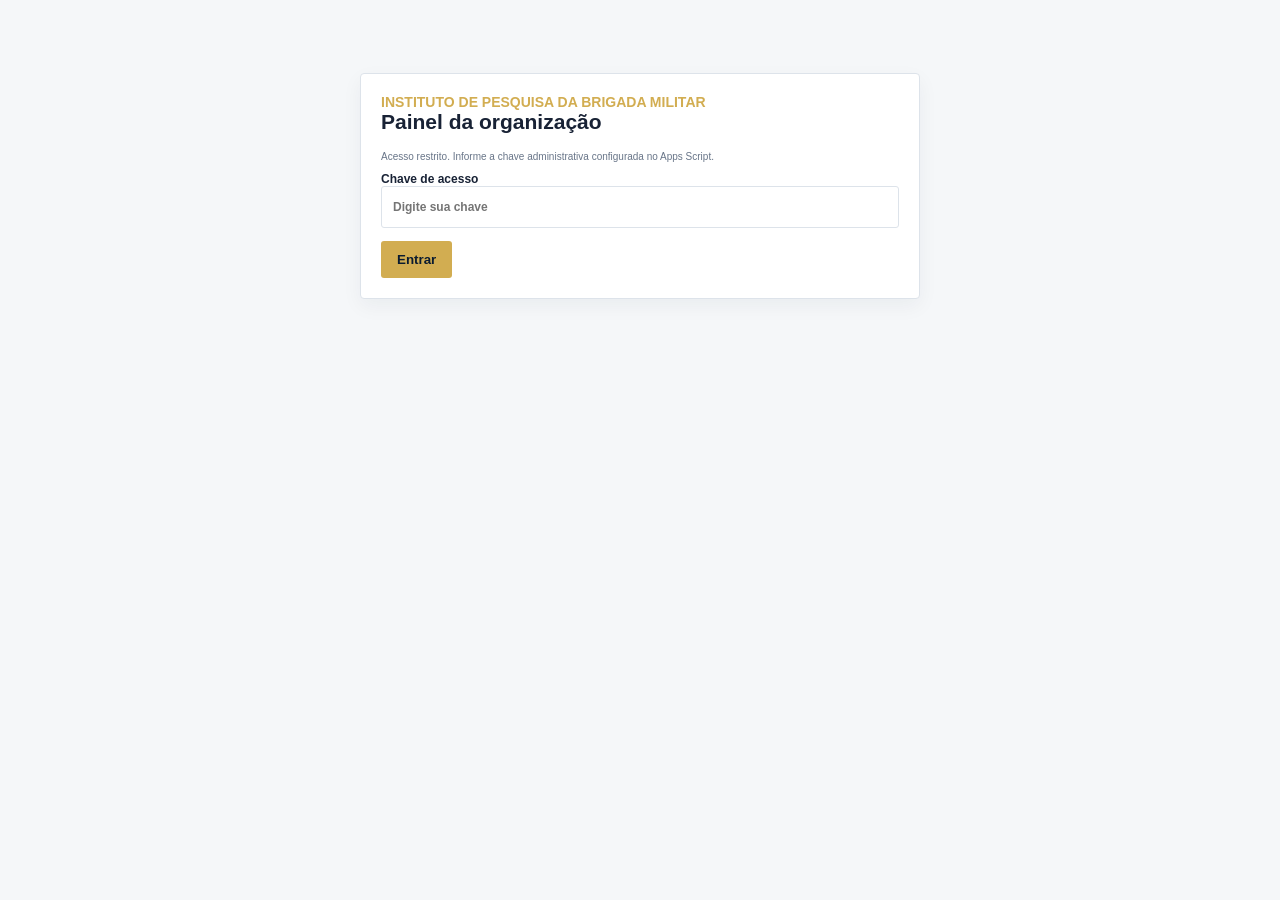
==== admin.html @ 07078aa9 "Add files via upload" ====
<!doctype html>
<html lang="pt-BR">
<head>
<meta charset="utf-8">
<meta name="viewport" content="width=device-width, initial-scale=1">
<title>Painel — 38º Seminário IPBM</title>
<style>
:root{--navy:#06192d;--navy2:#102e4b;--gold:#d2ad51;--ink:#182235;--muted:#687588;--line:#dde3ea;--soft:#f4f6f8;--ok:#28734b;--danger:#a02f2f}
*{box-sizing:border-box}body{margin:0;font:14px Arial,Helvetica,sans-serif;background:#f5f7f9;color:var(--ink)}
.wrap{max-width:1220px;margin:auto;padding:28px 20px 45px}
.top{background:linear-gradient(135deg,var(--navy),var(--navy2));color:#fff;padding:26px 28px;display:flex;justify-content:space-between;gap:25px;align-items:center;border-radius:4px}
.top h1{margin:0;font-size:24px}.top p{margin:5px 0 0;opacity:.7;font-size:12px}.brand{font-weight:700;color:var(--gold)}
.card{background:#fff;border:1px solid var(--line);border-radius:4px;padding:20px;margin-top:18px;box-shadow:0 7px 20px rgba(18,35,55,.05)}
.login{max-width:560px;margin:45px auto}.login h2{margin-top:0}
input,select{width:100%;height:42px;border:1px solid var(--line);padding:0 11px;border-radius:3px;font:inherit;background:#fff}
label{display:block;font-size:12px;font-weight:700;margin-bottom:13px}
button{border:0;border-radius:3px;cursor:pointer;font-weight:700;padding:11px 16px}
.primary{background:var(--gold);color:#0a1b30}.ghost{background:#fff;border:1px solid var(--line);color:var(--ink)}
.danger{background:#fff;border:1px solid #e5bbbb;color:var(--danger)}
.message{display:none;padding:11px;margin:12px 0;border-radius:3px;font-size:12px}.message.show{display:block}.message.err{background:#fff5f5;color:var(--danger)}.message.ok{background:#f1faf5;color:var(--ok)}
.stats{display:grid;grid-template-columns:repeat(5,1fr);gap:12px}.stat{background:#fff;border:1px solid var(--line);padding:18px}.stat b{display:block;font-size:28px}.stat span{display:block;color:var(--muted);font-size:11px;margin-top:4px}
.tools{display:grid;grid-template-columns:1.7fr 1fr 1fr auto;gap:10px;align-items:end}
.table-wrap{overflow:auto}table{width:100%;border-collapse:collapse;margin-top:14px;font-size:12px}th,td{padding:11px 10px;border-bottom:1px solid var(--line);text-align:left;white-space:nowrap}th{background:#fafbfc;font-size:10px;letter-spacing:.05em;text-transform:uppercase;color:#617083}
.badge{display:inline-block;padding:5px 7px;border-radius:99px;font-size:9px;font-weight:800}.pres{background:#eef5fc;color:#2b5e91}.online{background:#f6f1ff;color:#6846a0}.checked{background:#edf8f1;color:var(--ok)}.pending{background:#fff7e6;color:#9a6b18}
.checkbtn{padding:7px 10px;font-size:10px;background:var(--navy);color:#fff}.checkbtn[disabled]{opacity:.45;cursor:not-allowed}
.small{font-size:10px;color:var(--muted)}
@media(max-width:900px){.stats{grid-template-columns:repeat(2,1fr)}.tools{grid-template-columns:1fr 1fr}.top{display:block}}
@media(max-width:600px){.stats{grid-template-columns:1fr 1fr}.tools{grid-template-columns:1fr}.wrap{padding:14px}.top{padding:20px}}
</style>
</head>
<body>
<div class="wrap">
  <div id="loginBox" class="card login">
    <div class="brand">INSTITUTO DE PESQUISA DA BRIGADA MILITAR</div>
    <h2>Painel da organização</h2>
    <p class="small">Acesso restrito. Informe a chave administrativa configurada no Apps Script.</p>
    <label>Chave de acesso
      <input id="key" type="password" autocomplete="off" placeholder="Digite sua chave">
    </label>
    <button class="primary" onclick="login()">Entrar</button>
    <div id="loginMsg" class="message"></div>
  </div>

  <div id="app" hidden>
    <div class="top">
      <div>
        <div class="brand">38º SEMINÁRIO DO INSTITUTO DE PESQUISA DA BRIGADA MILITAR</div>
        <h1>Painel de inscrições</h1>
        <p>Controle de inscritos e credenciamento presencial</p>
      </div>
      <div><button class="ghost" onclick="logout()">Sair</button></div>
    </div>

    <div class="stats" id="stats"></div>

    <div class="card">
      <div class="tools">
        <label>Pesquisar
          <input id="q" placeholder="Nome, e-mail, protocolo ou instituição" oninput="render()">
        </label>
        <label>Modalidade
          <select id="mode" onchange="render()">
            <option value="">Todas</option><option>Presencial</option><option>Online</option>
          </select>
        </label>
        <label>Check-in
          <select id="status" onchange="render()">
            <option value="">Todos</option><option value="pendente">Pendente</option><option value="confirmado">Confirmado</option>
          </select>
        </label>
        <button class="ghost" onclick="load()">Atualizar</button>
      </div>
      <div id="mainMsg" class="message"></div>
      <div class="table-wrap"><table>
        <thead><tr><th>Protocolo</th><th>Participante</th><th>E-mail</th><th>Instituição</th><th>Modalidade</th><th>Data</th><th>Check-in</th><th>Ação</th></tr></thead>
        <tbody id="rows"></tbody>
      </table></div>
    </div>
  </div>
</div>
<script>
let adminKey = '';
let records = [];

function msg(id, text, cls){
  const e=document.getElementById(id); e.textContent=text; e.className='message show '+cls;
}
function login(){
  adminKey=document.getElementById('key').value.trim();
  if(!adminKey){msg('loginMsg','Digite a chave administrativa.','err');return;}
  google.script.run.withSuccessHandler(data=>{
    if(!data || !data.ok){msg('loginMsg','Chave inválida.','err');return;}
    sessionStorage.setItem('ipbmAdminKey', adminKey);
    document.getElementById('loginBox').hidden=true;
    document.getElementById('app').hidden=false;
    records=data.records||[];
    render();
  }).withFailureHandler(err=>msg('loginMsg','Falha ao acessar o painel.','err')).getAdminData(adminKey);
}
function autoLogin(){
  const k=sessionStorage.getItem('ipbmAdminKey');
  if(!k)return;
  adminKey=k;
  google.script.run.withSuccessHandler(data=>{
    if(data&&data.ok){
      document.getElementById('loginBox').hidden=true;
      document.getElementById('app').hidden=false;
      records=data.records||[]; render();
    } else sessionStorage.removeItem('ipbmAdminKey');
  }).getAdminData(adminKey);
}
function logout(){sessionStorage.removeItem('ipbmAdminKey');adminKey='';location.reload();}
function load(){
  msg('mainMsg','Atualizando inscrições...','ok');
  google.script.run.withSuccessHandler(data=>{
    if(!data||!data.ok){msg('mainMsg','Sessão inválida. Entre novamente.','err');return;}
    records=data.records||[]; render();
    document.getElementById('mainMsg').className='message';
  }).withFailureHandler(()=>msg('mainMsg','Erro ao atualizar os dados.','err')).getAdminData(adminKey);
}
function esc(s){return String(s??'').replace(/[&<>"']/g,m=>({'&':'&amp;','<':'&lt;','>':'&gt;','"':'&quot;',"'":'&#039;'}[m]));}
function render(){
  const q=(document.getElementById('q').value||'').toLowerCase();
  const mode=document.getElementById('mode').value;
  const status=document.getElementById('status').value;
  const filtered=records.filter(r=>{
    const hay=[r.protocol,r.nome,r.email,r.instituicao,r.telefone].join(' ').toLowerCase();
    return (!q||hay.includes(q)) && (!mode||r.modalidade===mode) && (!status||(status==='confirmado'?r.checkin==='Confirmado':r.checkin!=='Confirmado'));
  });

  const total=records.length;
  const pres=records.filter(r=>r.modalidade==='Presencial').length;
  const online=records.filter(r=>r.modalidade==='Online').length;
  const conf=records.filter(r=>r.checkin==='Confirmado').length;
  const pend=total-conf;
  document.getElementById('stats').innerHTML=[
    ['TOTAL',total],['PRESENCIAL',pres],['ONLINE',online],['CHECK-IN',conf],['PENDENTES',pend]
  ].map(x=>'<div class="stat"><b>'+x[1]+'</b><span>'+x[0]+'</span></div>').join('');

  document.getElementById('rows').innerHTML=filtered.map(r=>{
    const cls=r.modalidade==='Presencial'?'pres':'online';
    const chk=r.checkin==='Confirmado';
    return '<tr>'+
      '<td><b>'+esc(r.protocol)+'</b></td>'+
      '<td>'+esc(r.nome)+'</td>'+
      '<td>'+esc(r.email)+'</td>'+
      '<td>'+esc(r.instituicao)+'</td>'+
      '<td><span class="badge '+cls+'">'+esc(r.modalidade)+'</span></td>'+
      '<td>'+esc(r.dataHora)+'</td>'+
      '<td><span class="badge '+(chk?'checked':'pending')+'">'+(chk?'Confirmado':'Pendente')+'</span></td>'+
      '<td><button class="checkbtn" '+(chk?'disabled':'')+' onclick="checkin(\''+esc(r.protocol).replace(/'/g,"\\\\'")+'\')">'+(chk?'Concluído':'Fazer check-in')+'</button></td>'+
      '</tr>';
  }).join('') || '<tr><td colspan="8" class="small">Nenhuma inscrição encontrada.</td></tr>';
}
function checkin(protocol){
  if(!confirm('Confirmar check-in para '+protocol+'?'))return;
  google.script.run.withSuccessHandler(res=>{
    if(!res||!res.ok){msg('mainMsg',res?.error||'Não foi possível registrar o check-in.','err');return;}
    const r=records.find(x=>x.protocol===protocol);
    if(r){r.checkin='Confirmado';r.checkinAt=res.timestamp;}
    render();
    msg('mainMsg','Check-in registrado para '+protocol+'.','ok');
  }).withFailureHandler(()=>msg('mainMsg','Erro ao registrar o check-in.','err')).markCheckin(adminKey, protocol);
}
autoLogin();
</script>
</body>
</html>
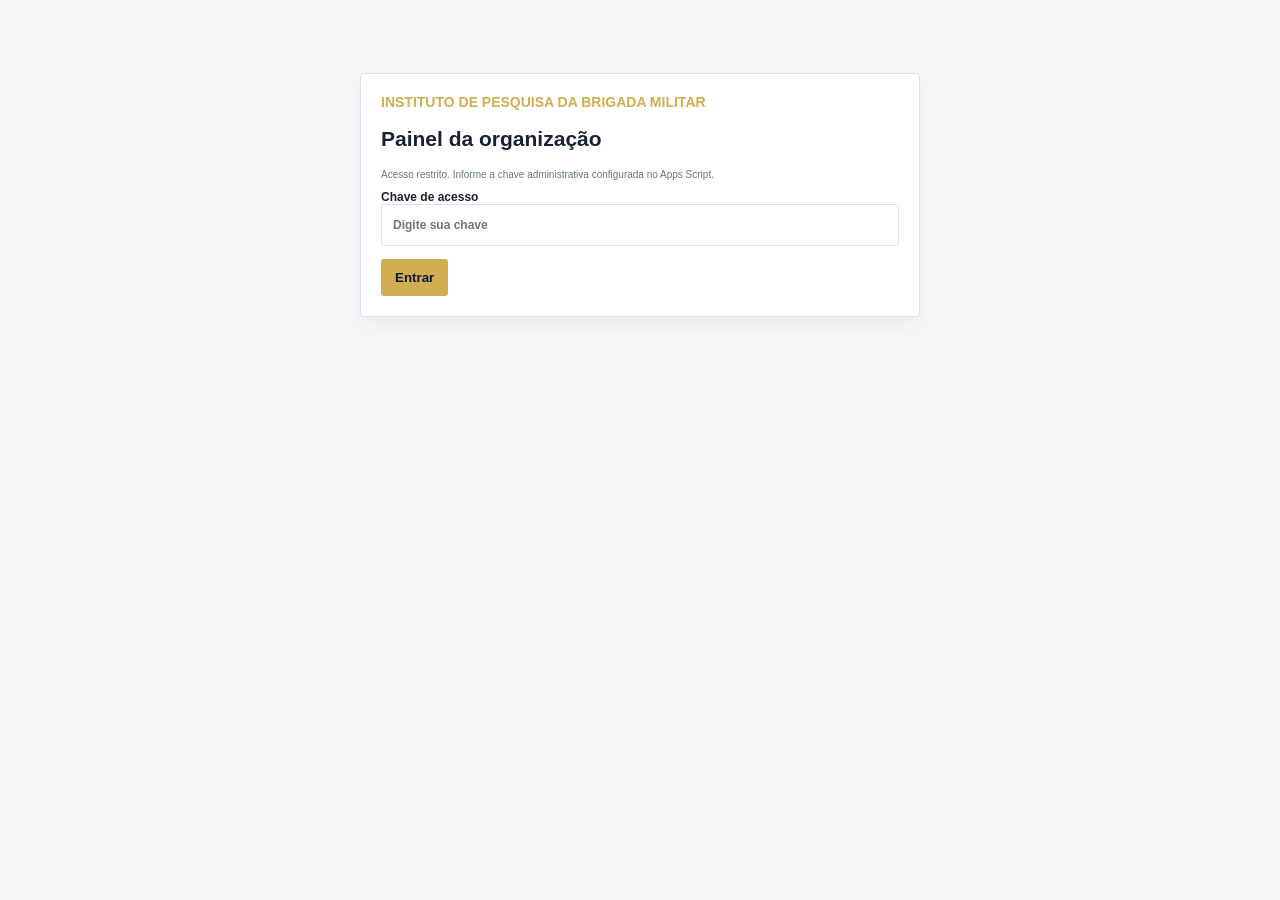
==== commit 579f77a1: "Add files via upload" ====
--- a/admin.html
+++ b/admin.html
@@ -1,168 +1,151 @@
 <!doctype html>
 <html lang="pt-BR">
 <head>
-<meta charset="utf-8">
-<meta name="viewport" content="width=device-width, initial-scale=1">
+<meta charset="utf-8"><meta name="viewport" content="width=device-width,initial-scale=1">
 <title>Painel — 38º Seminário IPBM</title>
 <style>
-:root{--navy:#06192d;--navy2:#102e4b;--gold:#d2ad51;--ink:#182235;--muted:#687588;--line:#dde3ea;--soft:#f4f6f8;--ok:#28734b;--danger:#a02f2f}
+:root{--navy:#06192d;--navy2:#102e4b;--gold:#d2ad51;--ink:#182235;--muted:#687588;--line:#dde3ea;--ok:#28734b;--danger:#a02f2f;--warn:#986d18}
 *{box-sizing:border-box}body{margin:0;font:14px Arial,Helvetica,sans-serif;background:#f5f7f9;color:var(--ink)}
-.wrap{max-width:1220px;margin:auto;padding:28px 20px 45px}
-.top{background:linear-gradient(135deg,var(--navy),var(--navy2));color:#fff;padding:26px 28px;display:flex;justify-content:space-between;gap:25px;align-items:center;border-radius:4px}
-.top h1{margin:0;font-size:24px}.top p{margin:5px 0 0;opacity:.7;font-size:12px}.brand{font-weight:700;color:var(--gold)}
-.card{background:#fff;border:1px solid var(--line);border-radius:4px;padding:20px;margin-top:18px;box-shadow:0 7px 20px rgba(18,35,55,.05)}
-.login{max-width:560px;margin:45px auto}.login h2{margin-top:0}
-input,select{width:100%;height:42px;border:1px solid var(--line);padding:0 11px;border-radius:3px;font:inherit;background:#fff}
-label{display:block;font-size:12px;font-weight:700;margin-bottom:13px}
-button{border:0;border-radius:3px;cursor:pointer;font-weight:700;padding:11px 16px}
-.primary{background:var(--gold);color:#0a1b30}.ghost{background:#fff;border:1px solid var(--line);color:var(--ink)}
-.danger{background:#fff;border:1px solid #e5bbbb;color:var(--danger)}
+.wrap{max-width:1380px;margin:auto;padding:28px 20px 45px}.top{background:linear-gradient(135deg,var(--navy),var(--navy2));color:#fff;padding:26px 28px;display:flex;justify-content:space-between;gap:25px;align-items:center;border-radius:4px}.top h1{margin:0;font-size:24px}.top p{margin:5px 0 0;opacity:.7;font-size:12px}.brand{font-weight:700;color:var(--gold)}
+.card{background:#fff;border:1px solid var(--line);border-radius:4px;padding:20px;margin-top:18px;box-shadow:0 7px 20px rgba(18,35,55,.05)}.login{max-width:560px;margin:45px auto}
+input,select{width:100%;height:42px;border:1px solid var(--line);padding:0 11px;border-radius:3px;font:inherit;background:#fff}label{display:block;font-size:12px;font-weight:700;margin-bottom:13px}
+button{border:0;border-radius:3px;cursor:pointer;font-weight:700;padding:11px 14px}.primary{background:var(--gold);color:#0a1b30}.ghost{background:#fff;border:1px solid var(--line);color:var(--ink)}
 .message{display:none;padding:11px;margin:12px 0;border-radius:3px;font-size:12px}.message.show{display:block}.message.err{background:#fff5f5;color:var(--danger)}.message.ok{background:#f1faf5;color:var(--ok)}
-.stats{display:grid;grid-template-columns:repeat(5,1fr);gap:12px}.stat{background:#fff;border:1px solid var(--line);padding:18px}.stat b{display:block;font-size:28px}.stat span{display:block;color:var(--muted);font-size:11px;margin-top:4px}
-.tools{display:grid;grid-template-columns:1.7fr 1fr 1fr auto;gap:10px;align-items:end}
-.table-wrap{overflow:auto}table{width:100%;border-collapse:collapse;margin-top:14px;font-size:12px}th,td{padding:11px 10px;border-bottom:1px solid var(--line);text-align:left;white-space:nowrap}th{background:#fafbfc;font-size:10px;letter-spacing:.05em;text-transform:uppercase;color:#617083}
-.badge{display:inline-block;padding:5px 7px;border-radius:99px;font-size:9px;font-weight:800}.pres{background:#eef5fc;color:#2b5e91}.online{background:#f6f1ff;color:#6846a0}.checked{background:#edf8f1;color:var(--ok)}.pending{background:#fff7e6;color:#9a6b18}
-.checkbtn{padding:7px 10px;font-size:10px;background:var(--navy);color:#fff}.checkbtn[disabled]{opacity:.45;cursor:not-allowed}
+.stats{display:grid;grid-template-columns:repeat(6,1fr);gap:12px}.stat{background:#fff;border:1px solid var(--line);padding:18px}.stat b{display:block;font-size:28px}.stat span{display:block;color:var(--muted);font-size:10px;margin-top:4px}
+.tools{display:grid;grid-template-columns:1.55fr 1fr 1fr 1fr auto;gap:10px;align-items:end}.table-wrap{overflow:auto}
+table{width:100%;border-collapse:collapse;margin-top:14px;font-size:11px}th,td{padding:10px 8px;border-bottom:1px solid var(--line);text-align:left;vertical-align:top}th{background:#fafbfc;font-size:9px;letter-spacing:.05em;text-transform:uppercase;color:#617083}
+.badge{display:inline-block;padding:5px 7px;border-radius:99px;font-size:9px;font-weight:800}.pres{background:#eef5fc;color:#2b5e91}.online{background:#f6f1ff;color:#6846a0}.checked{background:#edf8f1;color:var(--ok)}.pending{background:#fff7e6;color:var(--warn)}.available{background:#f0efff;color:#5e4aa0}
+.action{padding:7px 9px;font-size:9px;background:var(--navy);color:#fff;margin:0 5px 5px 0}.action.secondary{background:#fff;color:var(--ink);border:1px solid var(--line)}.action.cert{background:var(--gold);color:#07192c}.action[disabled]{opacity:.45;cursor:not-allowed}
 .small{font-size:10px;color:var(--muted)}
-@media(max-width:900px){.stats{grid-template-columns:repeat(2,1fr)}.tools{grid-template-columns:1fr 1fr}.top{display:block}}
-@media(max-width:600px){.stats{grid-template-columns:1fr 1fr}.tools{grid-template-columns:1fr}.wrap{padding:14px}.top{padding:20px}}
-</style>
-</head>
-<body>
-<div class="wrap">
-  <div id="loginBox" class="card login">
-    <div class="brand">INSTITUTO DE PESQUISA DA BRIGADA MILITAR</div>
-    <h2>Painel da organização</h2>
-    <p class="small">Acesso restrito. Informe a chave administrativa configurada no Apps Script.</p>
-    <label>Chave de acesso
-      <input id="key" type="password" autocomplete="off" placeholder="Digite sua chave">
-    </label>
-    <button class="primary" onclick="login()">Entrar</button>
-    <div id="loginMsg" class="message"></div>
+@media(max-width:1120px){.stats{grid-template-columns:repeat(3,1fr)}.tools{grid-template-columns:1fr 1fr}.top{display:block}}
+@media(max-width:650px){.stats{grid-template-columns:1fr 1fr}.tools{grid-template-columns:1fr}.wrap{padding:14px}.top{padding:20px}}
+</style></head>
+<body><div class="wrap">
+
+<div id="loginBox" class="card login">
+  <div class="brand">INSTITUTO DE PESQUISA DA BRIGADA MILITAR</div>
+  <h2>Painel da organização</h2>
+  <p class="small">Acesso restrito. Informe a chave administrativa configurada no Apps Script.</p>
+  <label>Chave de acesso<input id="key" type="password" autocomplete="off" placeholder="Digite sua chave"></label>
+  <button class="primary" onclick="login()">Entrar</button><div id="loginMsg" class="message"></div>
+</div>
+
+<div id="app" hidden>
+  <div class="top">
+    <div><div class="brand">38º SEMINÁRIO DO INSTITUTO DE PESQUISA DA BRIGADA MILITAR</div><h1>Painel de inscrições</h1><p>Inscrições, participação, certificados e credenciamento</p></div>
+    <div><button class="ghost" onclick="logout()">Sair</button></div>
   </div>
+  <div class="stats" id="stats"></div>
 
-  <div id="app" hidden>
-    <div class="top">
-      <div>
-        <div class="brand">38º SEMINÁRIO DO INSTITUTO DE PESQUISA DA BRIGADA MILITAR</div>
-        <h1>Painel de inscrições</h1>
-        <p>Controle de inscritos e credenciamento presencial</p>
-      </div>
-      <div><button class="ghost" onclick="logout()">Sair</button></div>
+  <div class="card">
+    <div class="tools">
+      <label>Pesquisar<input id="q" placeholder="Nome, e-mail, protocolo ou instituição" oninput="render()"></label>
+      <label>Modalidade<select id="mode" onchange="render()"><option value="">Todas</option><option>Presencial</option><option>Online</option></select></label>
+      <label>Check-in<select id="status" onchange="render()"><option value="">Todos</option><option value="pendente">Pendente</option><option value="confirmado">Confirmado</option></select></label>
+      <label>Participação<select id="participation" onchange="render()"><option value="">Todas</option><option value="pendente">Pendente</option><option value="confirmado">Confirmada</option></select></label>
+      <button class="ghost" onclick="load()">Atualizar</button>
     </div>
-
-    <div class="stats" id="stats"></div>
-
-    <div class="card">
-      <div class="tools">
-        <label>Pesquisar
-          <input id="q" placeholder="Nome, e-mail, protocolo ou instituição" oninput="render()">
-        </label>
-        <label>Modalidade
-          <select id="mode" onchange="render()">
-            <option value="">Todas</option><option>Presencial</option><option>Online</option>
-          </select>
-        </label>
-        <label>Check-in
-          <select id="status" onchange="render()">
-            <option value="">Todos</option><option value="pendente">Pendente</option><option value="confirmado">Confirmado</option>
-          </select>
-        </label>
-        <button class="ghost" onclick="load()">Atualizar</button>
-      </div>
-      <div id="mainMsg" class="message"></div>
-      <div class="table-wrap"><table>
-        <thead><tr><th>Protocolo</th><th>Participante</th><th>E-mail</th><th>Instituição</th><th>Modalidade</th><th>Data</th><th>Check-in</th><th>Ação</th></tr></thead>
-        <tbody id="rows"></tbody>
-      </table></div>
-    </div>
+    <div id="mainMsg" class="message"></div>
+    <div class="table-wrap"><table>
+      <thead><tr>
+        <th>Protocolo</th><th>Participante</th><th>E-mail</th><th>Instituição</th><th>Modalidade</th><th>Data</th>
+        <th>Check-in</th><th>Participação</th><th>Certificado</th><th>Ações</th>
+      </tr></thead>
+      <tbody id="rows"></tbody>
+    </table></div>
   </div>
 </div>
+</div>
+
 <script>
-let adminKey = '';
-let records = [];
-
-function msg(id, text, cls){
-  const e=document.getElementById(id); e.textContent=text; e.className='message show '+cls;
-}
+let adminKey='', records=[];
+function msg(id,text,cls){const e=document.getElementById(id);e.textContent=text;e.className='message show '+cls}
 function login(){
   adminKey=document.getElementById('key').value.trim();
-  if(!adminKey){msg('loginMsg','Digite a chave administrativa.','err');return;}
-  google.script.run.withSuccessHandler(data=>{
-    if(!data || !data.ok){msg('loginMsg','Chave inválida.','err');return;}
-    sessionStorage.setItem('ipbmAdminKey', adminKey);
+  if(!adminKey)return msg('loginMsg','Digite a chave administrativa.','err');
+  google.script.run.withSuccessHandler(d=>{
+    if(!d||!d.ok)return msg('loginMsg','Chave inválida.','err');
+    sessionStorage.setItem('ipbmAdminKey',adminKey);
     document.getElementById('loginBox').hidden=true;
     document.getElementById('app').hidden=false;
-    records=data.records||[];
-    render();
-  }).withFailureHandler(err=>msg('loginMsg','Falha ao acessar o painel.','err')).getAdminData(adminKey);
+    records=d.records||[];render()
+  }).withFailureHandler(()=>msg('loginMsg','Falha ao acessar o painel.','err')).getAdminData(adminKey)
 }
 function autoLogin(){
-  const k=sessionStorage.getItem('ipbmAdminKey');
-  if(!k)return;
+  const k=sessionStorage.getItem('ipbmAdminKey');if(!k)return;
   adminKey=k;
-  google.script.run.withSuccessHandler(data=>{
-    if(data&&data.ok){
+  google.script.run.withSuccessHandler(d=>{
+    if(d&&d.ok){
       document.getElementById('loginBox').hidden=true;
       document.getElementById('app').hidden=false;
-      records=data.records||[]; render();
-    } else sessionStorage.removeItem('ipbmAdminKey');
-  }).getAdminData(adminKey);
+      records=d.records||[];render()
+    }else sessionStorage.removeItem('ipbmAdminKey')
+  }).getAdminData(adminKey)
 }
-function logout(){sessionStorage.removeItem('ipbmAdminKey');adminKey='';location.reload();}
+function logout(){sessionStorage.removeItem('ipbmAdminKey');location.reload()}
 function load(){
-  msg('mainMsg','Atualizando inscrições...','ok');
-  google.script.run.withSuccessHandler(data=>{
-    if(!data||!data.ok){msg('mainMsg','Sessão inválida. Entre novamente.','err');return;}
-    records=data.records||[]; render();
-    document.getElementById('mainMsg').className='message';
-  }).withFailureHandler(()=>msg('mainMsg','Erro ao atualizar os dados.','err')).getAdminData(adminKey);
+  msg('mainMsg','Atualizando...','ok');
+  google.script.run.withSuccessHandler(d=>{
+    if(!d||!d.ok)return msg('mainMsg','Sessão inválida.','err');
+    records=d.records||[];render();document.getElementById('mainMsg').className='message'
+  }).withFailureHandler(()=>msg('mainMsg','Erro ao atualizar.','err')).getAdminData(adminKey)
 }
-function esc(s){return String(s??'').replace(/[&<>"']/g,m=>({'&':'&amp;','<':'&lt;','>':'&gt;','"':'&quot;',"'":'&#039;'}[m]));}
+function esc(s){return String(s??'').replace(/[&<>"']/g,m=>({'&':'&amp;','<':'&lt;','>':'&gt;','"':'&quot;',"'":'&#039;'}[m]))}
 function render(){
-  const q=(document.getElementById('q').value||'').toLowerCase();
-  const mode=document.getElementById('mode').value;
-  const status=document.getElementById('status').value;
+  const q=(document.getElementById('q').value||'').toLowerCase(),mode=document.getElementById('mode').value,status=document.getElementById('status').value,part=document.getElementById('participation').value;
   const filtered=records.filter(r=>{
     const hay=[r.protocol,r.nome,r.email,r.instituicao,r.telefone].join(' ').toLowerCase();
-    return (!q||hay.includes(q)) && (!mode||r.modalidade===mode) && (!status||(status==='confirmado'?r.checkin==='Confirmado':r.checkin!=='Confirmado'));
+    const p=r.participacao==='Confirmado',c=r.checkin==='Confirmado';
+    return (!q||hay.includes(q))&&(!mode||r.modalidade===mode)&&(!status||(status==='confirmado'?c:!c))&&(!part||(part==='confirmado'?p:!p))
   });
-
-  const total=records.length;
-  const pres=records.filter(r=>r.modalidade==='Presencial').length;
-  const online=records.filter(r=>r.modalidade==='Online').length;
-  const conf=records.filter(r=>r.checkin==='Confirmado').length;
-  const pend=total-conf;
+  const total=records.length,pres=records.filter(r=>r.modalidade==='Presencial').length,online=records.filter(r=>r.modalidade==='Online').length,ci=records.filter(r=>r.checkin==='Confirmado').length,pc=records.filter(r=>r.participacao==='Confirmado').length,ca=records.filter(r=>r.certAutorizado==='Liberado').length;
   document.getElementById('stats').innerHTML=[
-    ['TOTAL',total],['PRESENCIAL',pres],['ONLINE',online],['CHECK-IN',conf],['PENDENTES',pend]
+    ['TOTAL',total],['PRESENCIAL',pres],['ONLINE',online],['CHECK-IN',ci],['PARTICIPAÇÃO',pc],['CERT. LIBERADOS',ca]
   ].map(x=>'<div class="stat"><b>'+x[1]+'</b><span>'+x[0]+'</span></div>').join('');
 
   document.getElementById('rows').innerHTML=filtered.map(r=>{
-    const cls=r.modalidade==='Presencial'?'pres':'online';
-    const chk=r.checkin==='Confirmado';
+    const c=r.modalidade==='Presencial'?'pres':'online',chk=r.checkin==='Confirmado',par=r.participacao==='Confirmado',auth=r.certAutorizado==='Liberado';
+    const safe=r.protocol.replace(/\\/g,'\\\\').replace(/'/g,"\\'");
     return '<tr>'+
       '<td><b>'+esc(r.protocol)+'</b></td>'+
-      '<td>'+esc(r.nome)+'</td>'+
-      '<td>'+esc(r.email)+'</td>'+
-      '<td>'+esc(r.instituicao)+'</td>'+
-      '<td><span class="badge '+cls+'">'+esc(r.modalidade)+'</span></td>'+
+      '<td>'+esc(r.nome)+'</td><td>'+esc(r.email)+'</td><td>'+esc(r.instituicao)+'</td>'+
+      '<td><span class="badge '+c+'">'+esc(r.modalidade)+'</span></td>'+
       '<td>'+esc(r.dataHora)+'</td>'+
       '<td><span class="badge '+(chk?'checked':'pending')+'">'+(chk?'Confirmado':'Pendente')+'</span></td>'+
-      '<td><button class="checkbtn" '+(chk?'disabled':'')+' onclick="checkin(\''+esc(r.protocol).replace(/'/g,"\\\\'")+'\')">'+(chk?'Concluído':'Fazer check-in')+'</button></td>'+
-      '</tr>';
-  }).join('') || '<tr><td colspan="8" class="small">Nenhuma inscrição encontrada.</td></tr>';
+      '<td><span class="badge '+(par?'checked':'pending')+'">'+(par?'Confirmada':'Pendente')+'</span></td>'+
+      '<td><span class="badge '+(auth?'available':'pending')+'">'+(auth?'Liberado':'Bloqueado')+'</span></td>'+
+      '<td>'+
+        '<button class="action" '+(chk?'disabled':'')+' onclick="checkin(\''+safe+'\')">'+(chk?'Check-in ok':'Check-in')+'</button>'+
+        '<button class="action secondary" onclick="participation(\''+safe+'\','+(par?'false':'true')+')">'+(par?'Revogar participação':'Confirmar participação')+'</button>'+
+        '<button class="action cert" '+(!par?'disabled':'')+' onclick="certificateAuth(\''+safe+'\','+(auth?'false':'true')+')">'+(auth?'Bloquear certificado':'Liberar certificado')+'</button>'+
+      '</td></tr>'
+  }).join('')||'<tr><td colspan="10" class="small">Nenhuma inscrição encontrada.</td></tr>'
 }
 function checkin(protocol){
   if(!confirm('Confirmar check-in para '+protocol+'?'))return;
-  google.script.run.withSuccessHandler(res=>{
-    if(!res||!res.ok){msg('mainMsg',res?.error||'Não foi possível registrar o check-in.','err');return;}
-    const r=records.find(x=>x.protocol===protocol);
-    if(r){r.checkin='Confirmado';r.checkinAt=res.timestamp;}
-    render();
-    msg('mainMsg','Check-in registrado para '+protocol+'.','ok');
-  }).withFailureHandler(()=>msg('mainMsg','Erro ao registrar o check-in.','err')).markCheckin(adminKey, protocol);
+  google.script.run.withSuccessHandler(r=>{
+    if(!r||!r.ok)return msg('mainMsg',r?.error||'Não foi possível registrar o check-in.','err');
+    const x=records.find(x=>x.protocol===protocol);if(x)x.checkin='Confirmado';
+    render();msg('mainMsg','Check-in registrado.','ok')
+  }).withFailureHandler(()=>msg('mainMsg','Erro no check-in.','err')).markCheckin(adminKey,protocol)
+}
+function participation(protocol,confirming){
+  const text=confirming?'Confirmar que o participante realmente participou do seminário?':'Revogar a confirmação de participação?';
+  if(!confirm(text))return;
+  google.script.run.withSuccessHandler(r=>{
+    if(!r||!r.ok)return msg('mainMsg',r?.error||'Não foi possível atualizar a participação.','err');
+    const x=records.find(x=>x.protocol===protocol);if(x){x.participacao=r.status;x.participacaoAt=r.timestamp;if(r.status!=='Confirmado')x.certAutorizado='Bloqueado'}
+    render();msg('mainMsg',r.status==='Confirmado'?'Participação confirmada.':'Participação revogada.','ok')
+  }).withFailureHandler(()=>msg('mainMsg','Erro ao atualizar a participação.','err')).markParticipation(adminKey,protocol,confirming?'Confirmado':'Pendente')
+}
+function certificateAuth(protocol,granting){
+  const text=granting?'Liberar a geração do certificado para este participante?':'Bloquear a geração do certificado para este participante?';
+  if(!confirm(text))return;
+  google.script.run.withSuccessHandler(r=>{
+    if(!r||!r.ok)return msg('mainMsg',r?.error||'Não foi possível atualizar a autorização.','err');
+    const x=records.find(x=>x.protocol===protocol);if(x){x.certAutorizado=r.status;x.certAutorizadoAt=r.timestamp}
+    render();msg('mainMsg',granting?'Certificado liberado.':'Certificado bloqueado.','ok')
+  }).withFailureHandler(()=>msg('mainMsg','Erro ao atualizar a autorização.','err')).markCertificateAuthorization(adminKey,protocol,granting?'Liberado':'Bloqueado')
 }
 autoLogin();
-</script>
-</body>
-</html>
+</script></body></html>
